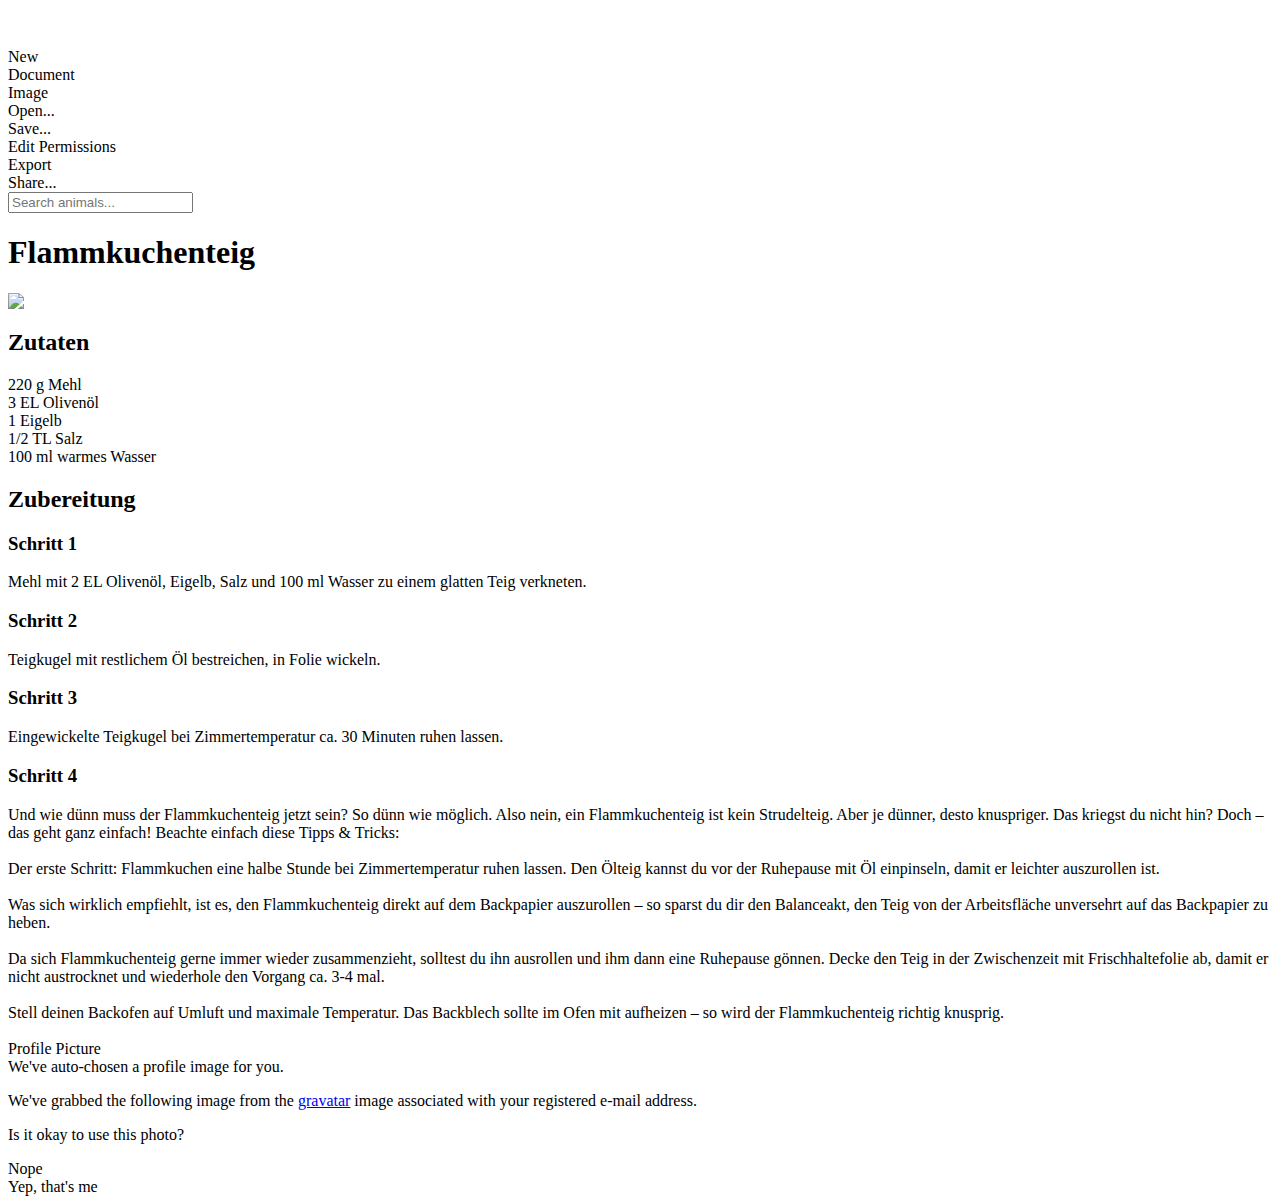
==== ui/index.html @ d59914bf "first page draft using semantic ui" ====
<html>

<head>
    <meta charset="utf-8">
    <title>recipe db</title>
    <link rel="stylesheet" href="https://cdnjs.cloudflare.com/ajax/libs/semantic-ui/2.4.1/semantic.min.css">
    <script src="https://cdnjs.cloudflare.com/ajax/libs/jquery/3.4.1/jquery.min.js"></script>
    <script src="https://cdnjs.cloudflare.com/ajax/libs/semantic-ui/2.4.1/semantic.min.js"></script>
    <style type="text/css">
        body>.ui.container {
            margin-top: 3em;
        }
    </style>
</head>

<body>
    <div class="ui container" id="recipes">
        <div class="ui top attached menu">
            <div class="ui dropdown icon item" id="mainmenu">
                <i class="wrench icon"></i>
                <div class="menu">
                    <div class="item">
                        <i class="dropdown icon"></i>
                        <span class="text" id="buttonNew">New</span>
                        <div class="menu">
                            <div class="item">Document</div>
                            <div class="item" id="imageButton">Image</div>
                        </div>
                    </div>
                    <div class="item">
                        Open...
                    </div>
                    <div class="item">
                        Save...
                    </div>
                    <div class="item">Edit Permissions</div>
                    <div class="divider"></div>
                    <div class="header">
                        Export
                    </div>
                    <div class="item">
                        Share...
                    </div>
                </div>
            </div>
            <div class="right menu">
                <div class="ui right aligned category search item">
                    <div class="ui transparent icon input">
                        <input class="prompt" type="text" placeholder="Search animals...">
                        <i class="search link icon"></i>
                    </div>
                    <div class="results"></div>
                </div>
            </div>
        </div>
        <div class="ui bottom attached segment">
            <div id="singleRecipe">
                <div class="ui grid" id="recipe">
                    <div class="sixteen wide column">
                        <h1 class="ui center aligned header">
                            Flammkuchenteig</h1>
                    </div>
                    <div class="four wide column">
                        <div class="ui image">
                            <img
                                src="https://www.simply-yummy.de/files/styles/tec_frontend_large/public/flammkuchenteig.jpg?itok=uC6QtpfN">
                        </div>
                    </div>
                    <div class="four wide column">
                        <!-- <div class="ui segment" id="ingredients"> -->
                        <h2>Zutaten</h2>
                        <div class="ui list">
                            <div class="item">220 g Mehl</div>
                            <div class="item">3 EL Olivenöl</div>
                            <div class="item">1 Eigelb</div>
                            <div class="item">1/2 TL Salz</div>
                            <div class="item">100 ml warmes Wasser</div>
                        </div>
                        <!-- </div> -->
                    </div>
                    <div class="eight wide column">
                        <!-- <div class="ui segment" > -->
                        <h2>Zubereitung</h2>
                        <div class="ui relaxed list" id="steps">
                            <div class="item">
                                <div class="content">
                                    <h3 class="header">Schritt 1</h3>
                                    <div class="description">Mehl mit 2 EL Olivenöl, Eigelb, Salz und 100 ml Wasser zu
                                        einem
                                        glatten Teig verkneten. </div>
                                </div>
                            </div>
                            <div class="item">
                                <div class="content">
                                    <h3 class="header">Schritt 2</h3>
                                    <div class="description">Teigkugel mit restlichem Öl bestreichen, in Folie wickeln.
                                    </div>
                                </div>
                            </div>
                            <div class="item">
                                <div class="content">
                                    <h3 class="header">Schritt 3</h3>
                                    <div class="description">Eingewickelte Teigkugel bei Zimmertemperatur ca. 30 Minuten
                                        ruhen
                                        lassen.</div>
                                </div>
                            </div>
                            <div class="item">
                                <div class="content">
                                    <h3 class="header">Schritt 4</h3>
                                    <div class="description">
                                        Und wie dünn muss der Flammkuchenteig jetzt sein? So dünn wie möglich. Also
                                        nein, ein
                                        Flammkuchenteig ist kein Strudelteig. Aber je dünner, desto knuspriger. Das
                                        kriegst du
                                        nicht hin? Doch – das geht ganz einfach! Beachte einfach diese Tipps & Tricks:
                                        <br><br>
                                        Der erste Schritt: Flammkuchen eine halbe Stunde bei Zimmertemperatur ruhen
                                        lassen. Den
                                        Ölteig kannst du vor der Ruhepause mit Öl einpinseln, damit er leichter
                                        auszurollen ist.
                                        <br><br>
                                        Was sich wirklich empfiehlt, ist es, den Flammkuchenteig direkt auf dem
                                        Backpapier
                                        auszurollen – so sparst du dir den Balanceakt, den Teig von der Arbeitsfläche
                                        unversehrt
                                        auf das Backpapier zu heben.
                                        <br><br>
                                        Da sich Flammkuchenteig gerne immer wieder zusammenzieht, solltest du ihn
                                        ausrollen und
                                        ihm dann eine Ruhepause gönnen. Decke den Teig in der Zwischenzeit mit
                                        Frischhaltefolie
                                        ab, damit er nicht austrocknet und wiederhole den Vorgang ca. 3-4 mal.
                                        <br><br>
                                        Stell deinen Backofen auf Umluft und maximale Temperatur. Das Backblech sollte
                                        im Ofen
                                        mit aufheizen – so wird der Flammkuchenteig richtig knusprig.
                                    </div>
                                </div>
                            </div>
                        </div>
                        <!-- </div> -->
                    </div>
                </div>

            </div>
            <div id="recipeList" style="display: none;">
                <div class="ui relaxed list" id="steps">
                    <div class="item">
                        <div class="content">
                            <h3 class="header">Schritt 1</h3>
                            <div class="description">Mehl mit 2 EL Olivenöl, Eigelb, Salz und 100 ml Wasser zu
                                einem
                                glatten Teig verkneten. </div>
                        </div>
                    </div>
                    <div class="item">
                        <div class="content">
                            <h3 class="header">Schritt 2</h3>
                            <div class="description">Teigkugel mit restlichem Öl bestreichen, in Folie wickeln.
                            </div>
                        </div>
                    </div>
                    <div class="item">
                        <div class="content">
                            <h3 class="header">Schritt 3</h3>
                            <div class="description">Eingewickelte Teigkugel bei Zimmertemperatur ca. 30 Minuten
                                ruhen
                                lassen.</div>
                        </div>
                    </div></div>div>
            </div>
        </div>



    </div>
    <br>
</body>

</html>

<div class="ui modal">
    <i class="close icon"></i>
    <div class="header">
        Profile Picture
    </div>
    <div class="image content">
        <div class="ui medium image">
            <img src="">
        </div>
        <div class="description">
            <div class="ui header">We've auto-chosen a profile image for you.</div>
            <p>We've grabbed the following image from the <a href="https://www.gravatar.com"
                    target="_blank">gravatar</a> image associated with your registered e-mail address.</p>
            <p>Is it okay to use this photo?</p>
        </div>
    </div>
    <div class="actions">
        <div class="ui black deny button">
            Nope
        </div>
        <div class="ui positive right labeled icon button">
            Yep, that's me
            <i class="checkmark icon"></i>
        </div>
    </div>
</div>

<script>
    $('#mainmenu').dropdown();

    $('#imageButton').click(buttonClick);

    function buttonClick() {
        $('.ui.modal').modal('show');
    }

    $('#buttonNew').click(function(){
        $('#singleRecipe').toggle();
        $('#recipeList').toggle();
    });
</script>
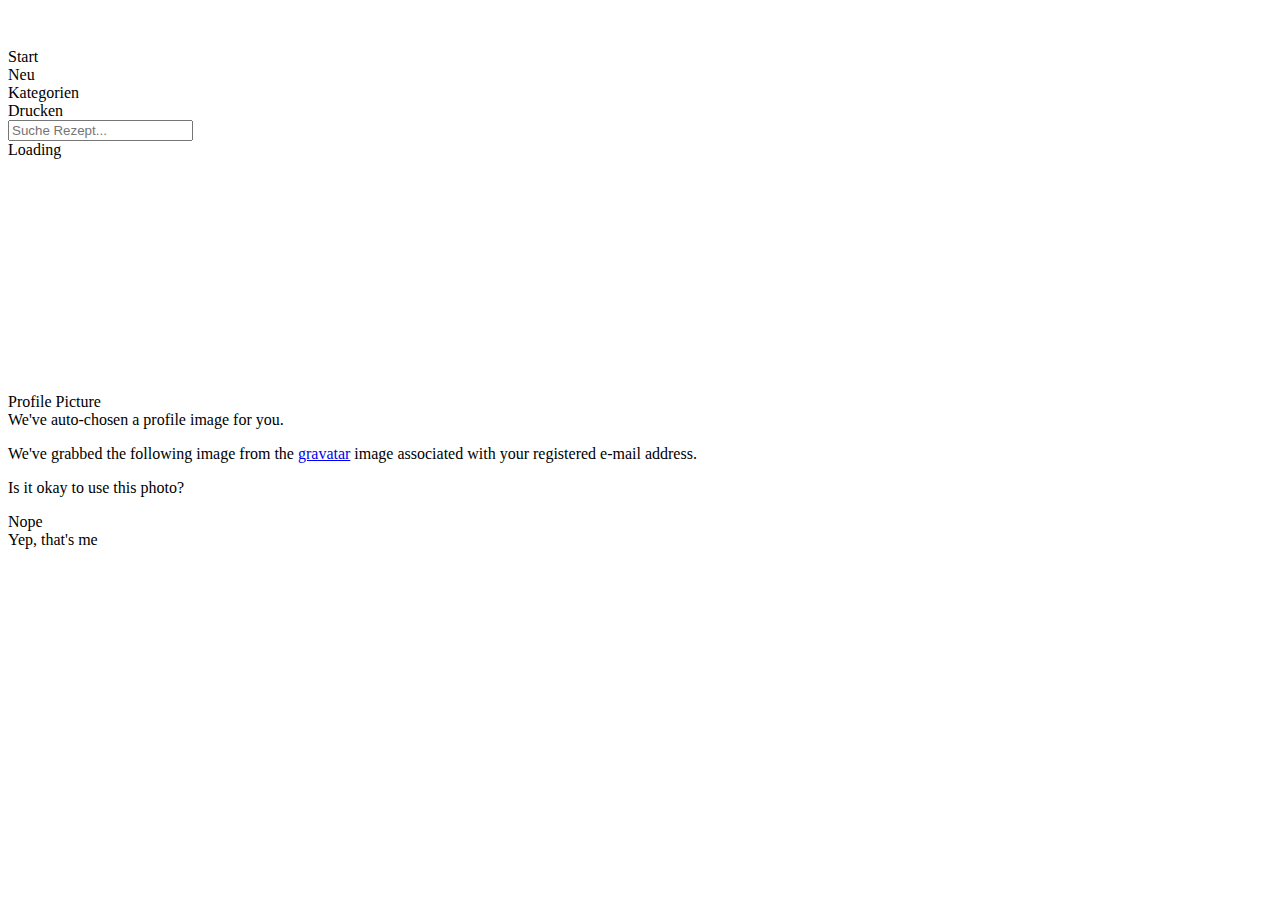
==== commit 8e12aadc: "- added moustache js - go http server serves html ui - started with client implementation" ====
--- a/ui/index.html
+++ b/ui/index.html
@@ -6,6 +6,8 @@
     <link rel="stylesheet" href="https://cdnjs.cloudflare.com/ajax/libs/semantic-ui/2.4.1/semantic.min.css">
     <script src="https://cdnjs.cloudflare.com/ajax/libs/jquery/3.4.1/jquery.min.js"></script>
     <script src="https://cdnjs.cloudflare.com/ajax/libs/semantic-ui/2.4.1/semantic.min.js"></script>
+    <script src="https://cdnjs.cloudflare.com/ajax/libs/mustache.js/3.1.0/mustache.min.js"></script>
+    <script src="recipedb.js"></script>
     <style type="text/css">
         body>.ui.container {
             margin-top: 3em;
@@ -17,168 +19,49 @@
     <div class="ui container" id="recipes">
         <div class="ui top attached menu">
             <div class="ui dropdown icon item" id="mainmenu">
-                <i class="wrench icon"></i>
+                <i class="bars icon"></i>
                 <div class="menu">
-                    <div class="item">
-                        <i class="dropdown icon"></i>
-                        <span class="text" id="buttonNew">New</span>
-                        <div class="menu">
-                            <div class="item">Document</div>
-                            <div class="item" id="imageButton">Image</div>
-                        </div>
+                    <div class="item" id="buttonHome">
+                        <i class="home icon" ></i>
+                        Start
                     </div>
-                    <div class="item">
-                        Open...
+                    <div class="item" id="buttonNew">
+                        <i class="plus icon"></i>
+                        Neu
                     </div>
-                    <div class="item">
-                        Save...
+                    <div class="divider"></div>
+                    <div class="item" id="buttonTags">
+                        <i class="tags icon"></i>
+                        Kategorien
                     </div>
-                    <div class="item">Edit Permissions</div>
                     <div class="divider"></div>
-                    <div class="header">
-                        Export
-                    </div>
-                    <div class="item">
-                        Share...
+                    <div class="item" id="buttonPrint">
+                        <i class="print icon"></i>
+                        Drucken
                     </div>
                 </div>
             </div>
             <div class="right menu">
                 <div class="ui right aligned category search item">
                     <div class="ui transparent icon input">
-                        <input class="prompt" type="text" placeholder="Search animals...">
+                        <input class="prompt" type="text" placeholder="Suche Rezept...">
                         <i class="search link icon"></i>
                     </div>
                     <div class="results"></div>
                 </div>
             </div>
         </div>
-        <div class="ui bottom attached segment">
-            <div id="singleRecipe">
-                <div class="ui grid" id="recipe">
-                    <div class="sixteen wide column">
-                        <h1 class="ui center aligned header">
-                            Flammkuchenteig</h1>
-                    </div>
-                    <div class="four wide column">
-                        <div class="ui image">
-                            <img
-                                src="https://www.simply-yummy.de/files/styles/tec_frontend_large/public/flammkuchenteig.jpg?itok=uC6QtpfN">
-                        </div>
-                    </div>
-                    <div class="four wide column">
-                        <!-- <div class="ui segment" id="ingredients"> -->
-                        <h2>Zutaten</h2>
-                        <div class="ui list">
-                            <div class="item">220 g Mehl</div>
-                            <div class="item">3 EL Olivenöl</div>
-                            <div class="item">1 Eigelb</div>
-                            <div class="item">1/2 TL Salz</div>
-                            <div class="item">100 ml warmes Wasser</div>
-                        </div>
-                        <!-- </div> -->
-                    </div>
-                    <div class="eight wide column">
-                        <!-- <div class="ui segment" > -->
-                        <h2>Zubereitung</h2>
-                        <div class="ui relaxed list" id="steps">
-                            <div class="item">
-                                <div class="content">
-                                    <h3 class="header">Schritt 1</h3>
-                                    <div class="description">Mehl mit 2 EL Olivenöl, Eigelb, Salz und 100 ml Wasser zu
-                                        einem
-                                        glatten Teig verkneten. </div>
-                                </div>
-                            </div>
-                            <div class="item">
-                                <div class="content">
-                                    <h3 class="header">Schritt 2</h3>
-                                    <div class="description">Teigkugel mit restlichem Öl bestreichen, in Folie wickeln.
-                                    </div>
-                                </div>
-                            </div>
-                            <div class="item">
-                                <div class="content">
-                                    <h3 class="header">Schritt 3</h3>
-                                    <div class="description">Eingewickelte Teigkugel bei Zimmertemperatur ca. 30 Minuten
-                                        ruhen
-                                        lassen.</div>
-                                </div>
-                            </div>
-                            <div class="item">
-                                <div class="content">
-                                    <h3 class="header">Schritt 4</h3>
-                                    <div class="description">
-                                        Und wie dünn muss der Flammkuchenteig jetzt sein? So dünn wie möglich. Also
-                                        nein, ein
-                                        Flammkuchenteig ist kein Strudelteig. Aber je dünner, desto knuspriger. Das
-                                        kriegst du
-                                        nicht hin? Doch – das geht ganz einfach! Beachte einfach diese Tipps & Tricks:
-                                        <br><br>
-                                        Der erste Schritt: Flammkuchen eine halbe Stunde bei Zimmertemperatur ruhen
-                                        lassen. Den
-                                        Ölteig kannst du vor der Ruhepause mit Öl einpinseln, damit er leichter
-                                        auszurollen ist.
-                                        <br><br>
-                                        Was sich wirklich empfiehlt, ist es, den Flammkuchenteig direkt auf dem
-                                        Backpapier
-                                        auszurollen – so sparst du dir den Balanceakt, den Teig von der Arbeitsfläche
-                                        unversehrt
-                                        auf das Backpapier zu heben.
-                                        <br><br>
-                                        Da sich Flammkuchenteig gerne immer wieder zusammenzieht, solltest du ihn
-                                        ausrollen und
-                                        ihm dann eine Ruhepause gönnen. Decke den Teig in der Zwischenzeit mit
-                                        Frischhaltefolie
-                                        ab, damit er nicht austrocknet und wiederhole den Vorgang ca. 3-4 mal.
-                                        <br><br>
-                                        Stell deinen Backofen auf Umluft und maximale Temperatur. Das Backblech sollte
-                                        im Ofen
-                                        mit aufheizen – so wird der Flammkuchenteig richtig knusprig.
-                                    </div>
-                                </div>
-                            </div>
-                        </div>
-                        <!-- </div> -->
-                    </div>
+        <div class="ui bottom attached segment" id="content">
+                <div class="ui active inverted dimmer">
+                  <div class="ui large text loader">Loading</div>
                 </div>
-
-            </div>
-            <div id="recipeList" style="display: none;">
-                <div class="ui relaxed list" id="steps">
-                    <div class="item">
-                        <div class="content">
-                            <h3 class="header">Schritt 1</h3>
-                            <div class="description">Mehl mit 2 EL Olivenöl, Eigelb, Salz und 100 ml Wasser zu
-                                einem
-                                glatten Teig verkneten. </div>
-                        </div>
-                    </div>
-                    <div class="item">
-                        <div class="content">
-                            <h3 class="header">Schritt 2</h3>
-                            <div class="description">Teigkugel mit restlichem Öl bestreichen, in Folie wickeln.
-                            </div>
-                        </div>
-                    </div>
-                    <div class="item">
-                        <div class="content">
-                            <h3 class="header">Schritt 3</h3>
-                            <div class="description">Eingewickelte Teigkugel bei Zimmertemperatur ca. 30 Minuten
-                                ruhen
-                                lassen.</div>
-                        </div>
-                    </div></div>div>
-            </div>
+                <br><br><br><br><br><br><br><br><br><br><br><br>
         </div>
-
-
-
     </div>
     <br>
-</body>
-
-</html>
+    <div class="ui modal" id="modalLoading">
+          <div class="ui loader"></div>
+</div>
 
 <div class="ui modal">
     <i class="close icon"></i>
@@ -206,18 +89,7 @@
         </div>
     </div>
 </div>
+</body>
 
-<script>
-    $('#mainmenu').dropdown();
+</html>
 
-    $('#imageButton').click(buttonClick);
-
-    function buttonClick() {
-        $('.ui.modal').modal('show');
-    }
-
-    $('#buttonNew').click(function(){
-        $('#singleRecipe').toggle();
-        $('#recipeList').toggle();
-    });
-</script>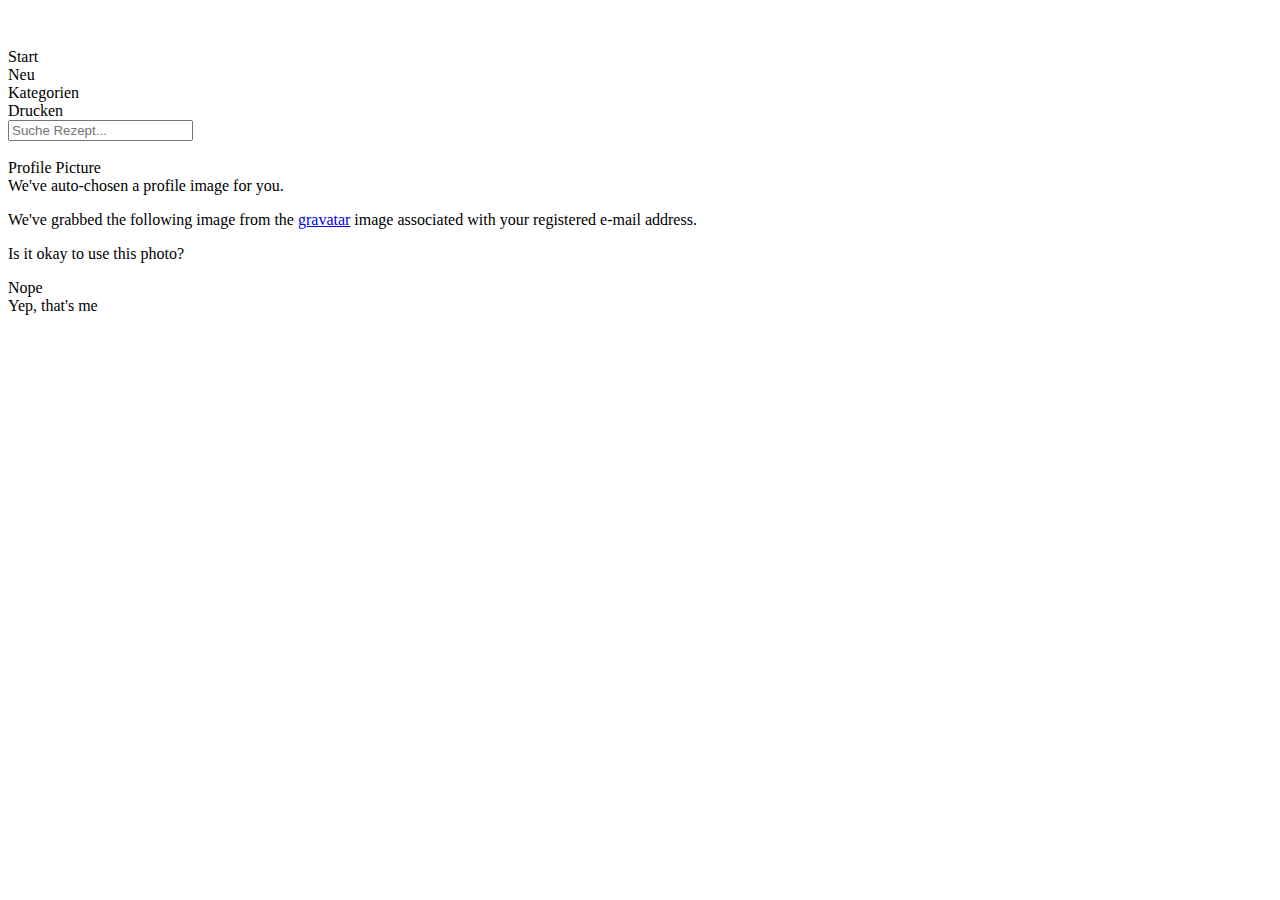
==== commit 4e096683: "adjustments to smoothen up everythig" ====
--- a/ui/index.html
+++ b/ui/index.html
@@ -17,12 +17,12 @@
 
 <body>
     <div class="ui container" id="recipes">
-        <div class="ui top attached menu">
+        <div class="ui top attached huge menu">
             <div class="ui dropdown icon item" id="mainmenu">
                 <i class="bars icon"></i>
                 <div class="menu">
                     <div class="item" id="buttonHome">
-                        <i class="home icon" ></i>
+                        <i class="home icon"></i>
                         Start
                     </div>
                     <div class="item" id="buttonNew">
@@ -52,44 +52,37 @@
             </div>
         </div>
         <div class="ui bottom attached segment" id="content">
-                <div class="ui active inverted dimmer">
-                  <div class="ui large text loader">Loading</div>
-                </div>
-                <br><br><br><br><br><br><br><br><br><br><br><br>
         </div>
     </div>
     <br>
     <div class="ui modal" id="modalLoading">
-          <div class="ui loader"></div>
-</div>
-
-<div class="ui modal">
-    <i class="close icon"></i>
-    <div class="header">
-        Profile Picture
+        <div class="ui loader"></div>
     </div>
-    <div class="image content">
-        <div class="ui medium image">
-            <img src="">
+    <div class="ui modal" id="modalTest">
+        <i class="close icon"></i>
+        <div class="header">
+            Profile Picture
         </div>
-        <div class="description">
-            <div class="ui header">We've auto-chosen a profile image for you.</div>
-            <p>We've grabbed the following image from the <a href="https://www.gravatar.com"
-                    target="_blank">gravatar</a> image associated with your registered e-mail address.</p>
-            <p>Is it okay to use this photo?</p>
+        <div class="image content">
+            <div class="ui medium image">
+                <img src="">
+            </div>
+            <div class="description">
+                <div class="ui header">We've auto-chosen a profile image for you.</div>
+                <p>We've grabbed the following image from the <a href="https://www.gravatar.com"
+                        target="_blank">gravatar</a> image associated with your registered e-mail address.</p>
+                <p>Is it okay to use this photo?</p>
+            </div>
+        </div>
+        <div class="actions">
+            <div class="ui black deny button">
+                Nope
+            </div>
+            <div class="ui positive right labeled icon button">
+                Yep, that's me
+                <i class="checkmark icon"></i>
+            </div>
         </div>
     </div>
-    <div class="actions">
-        <div class="ui black deny button">
-            Nope
-        </div>
-        <div class="ui positive right labeled icon button">
-            Yep, that's me
-            <i class="checkmark icon"></i>
-        </div>
-    </div>
-</div>
 </body>
-
-</html>
-
+</html>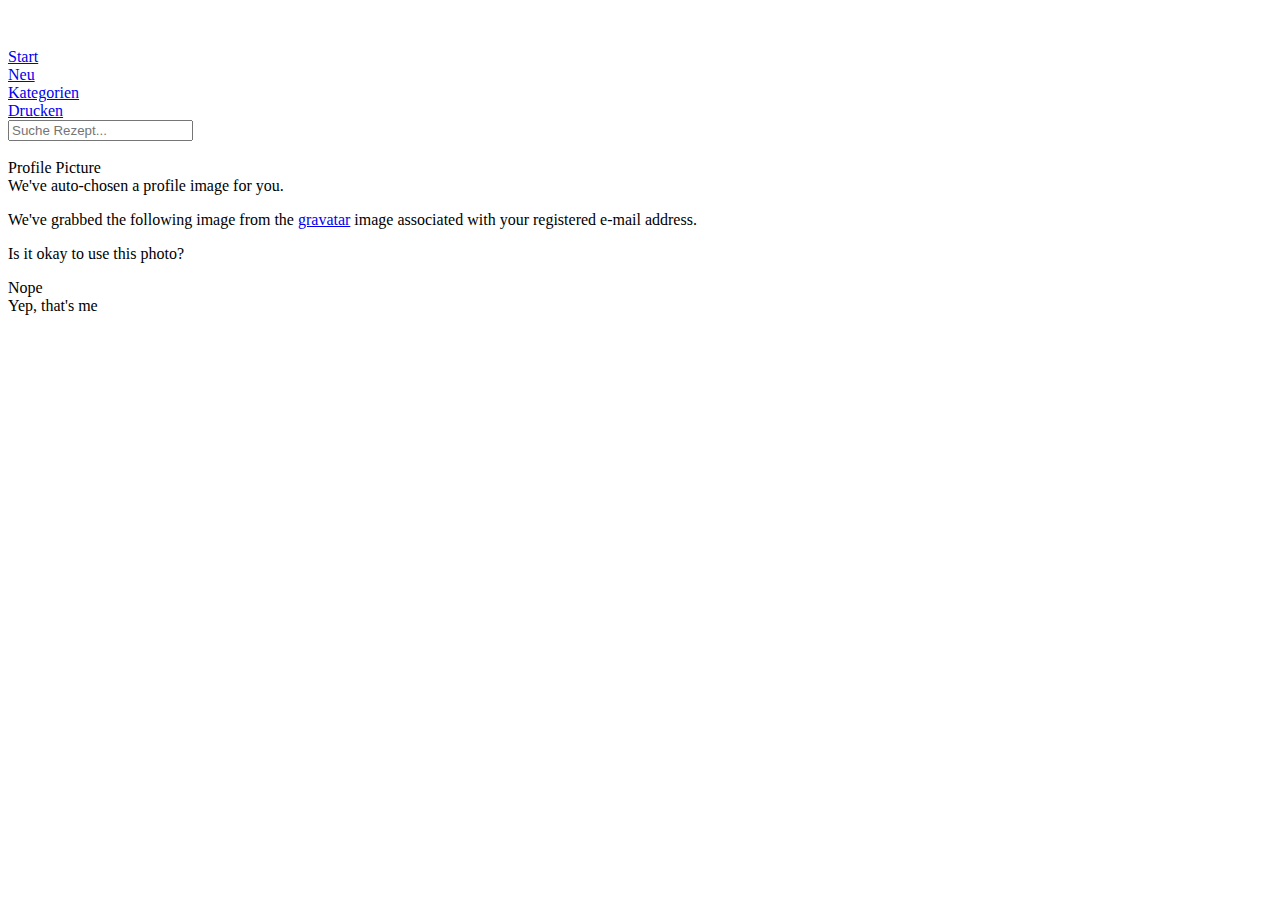
==== commit 3ba696da: "RECIPEDV-10 added routie for js routing" ====
--- a/ui/index.html
+++ b/ui/index.html
@@ -3,10 +3,14 @@
 <head>
     <meta charset="utf-8">
     <title>recipe db</title>
-    <link rel="stylesheet" href="https://cdnjs.cloudflare.com/ajax/libs/semantic-ui/2.4.1/semantic.min.css">
     <script src="https://cdnjs.cloudflare.com/ajax/libs/jquery/3.4.1/jquery.min.js"></script>
-    <script src="https://cdnjs.cloudflare.com/ajax/libs/semantic-ui/2.4.1/semantic.min.js"></script>
+    <!-- <link rel="stylesheet" href="https://cdnjs.cloudflare.com/ajax/libs/semantic-ui/2.4.1/semantic.min.css"> -->
+    <!-- <script src="https://cdnjs.cloudflare.com/ajax/libs/semantic-ui/2.4.1/semantic.min.js"></script> -->
     <script src="https://cdnjs.cloudflare.com/ajax/libs/mustache.js/3.1.0/mustache.min.js"></script>
+    <link rel="stylesheet" type="text/css"
+        href="https://cdnjs.cloudflare.com/ajax/libs/fomantic-ui/2.8.4/semantic.min.css">
+    <script src="https://cdnjs.cloudflare.com/ajax/libs/fomantic-ui/2.8.4/semantic.min.js"></script>
+    <script src="routie.js"></script>
     <script src="recipedb.js"></script>
     <style type="text/css">
         body>.ui.container {
@@ -21,24 +25,32 @@
             <div class="ui dropdown icon item" id="mainmenu">
                 <i class="bars icon"></i>
                 <div class="menu">
-                    <div class="item" id="buttonHome">
-                        <i class="home icon"></i>
-                        Start
-                    </div>
-                    <div class="item" id="buttonNew">
-                        <i class="plus icon"></i>
-                        Neu
-                    </div>
+                    <a href="#home">
+                        <div class="item" id="buttonHome">
+                            <i class="home icon"></i>
+                            Start
+                        </div>
+                    </a>
+                    <a href="#new">
+                        <div class="item" id="buttonNew">
+                            <i class="plus icon"></i>
+                            Neu
+                        </div>
+                    </a>
                     <div class="divider"></div>
-                    <div class="item" id="buttonTags">
-                        <i class="tags icon"></i>
-                        Kategorien
-                    </div>
+                    <a href="#tags">
+                        <div class="item" id="buttonTags">
+                            <i class="tags icon"></i>
+                            Kategorien
+                        </div>
+                    </a>
                     <div class="divider"></div>
-                    <div class="item" id="buttonPrint">
-                        <i class="print icon"></i>
-                        Drucken
-                    </div>
+                    <a href="#print">
+                        <div class="item" id="buttonPrint">
+                            <i class="print icon"></i>
+                            Drucken
+                        </div>
+                    </a>
                 </div>
             </div>
             <div class="right menu">
@@ -85,4 +97,5 @@
         </div>
     </div>
 </body>
+
 </html>